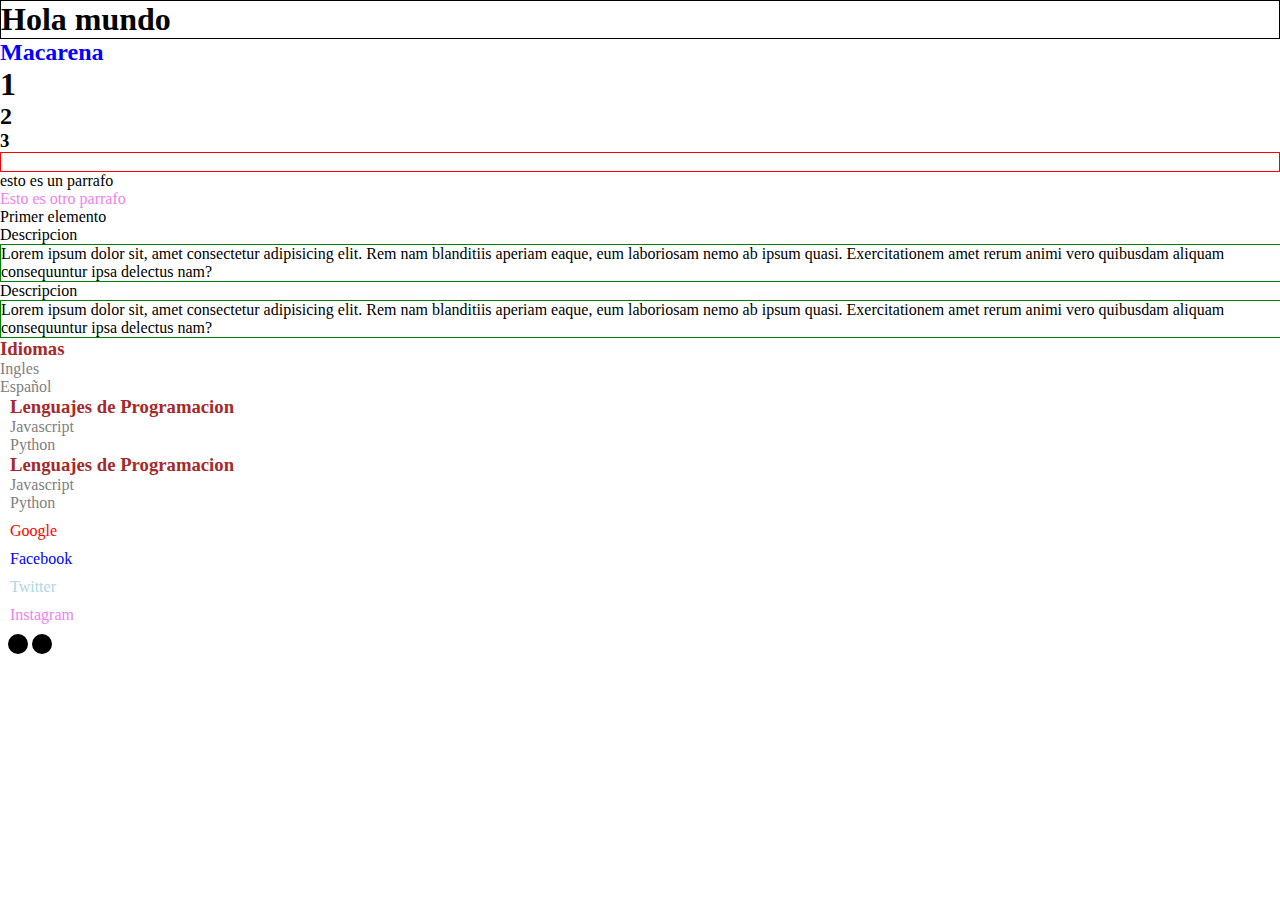
==== index.html @ 49c4cab7 "Selectores CSS" ====
<!DOCTYPE html>
<html lang="en">

<head>
    <meta charset="UTF-8">
    <meta http-equiv="X-UA-Compatible" content="IE=edge">
    <meta name="viewport" content="width=device-width, initial-scale=1.0">
    <title>Document</title>
    <link rel="stylesheet" href="style.css">
</head>

<body>
    <h1 id="valor-id">Hola mundo</h1>
    <h2 class="class-name">Macarena</h2>
    <div class="container">
        <h1>1</h1>
        <h2>2</h2>
        <h3>3</h3>
    </div>

    <div id="header">
        <header>

        </header>
        <div class="logo">
            <img src="" alt="">
        </div>
        <div class="container">
            <p>esto es un parrafo</p>
        </div>
        <footer>

        </footer>
        <p>Esto es otro parrafo</p>

    </div>


    <div class="container">
        <div>Primer elemento</div>
        <span>Descripcion</span>
        <p>Lorem ipsum dolor sit, amet consectetur adipisicing elit. Rem nam blanditiis aperiam eaque, eum laboriosam
            nemo ab ipsum quasi. Exercitationem amet rerum animi vero quibusdam aliquam consequuntur ipsa delectus nam?
        </p>
        <span>Descripcion</span>
        <p>Lorem ipsum dolor sit, amet consectetur adipisicing elit. Rem nam blanditiis aperiam eaque, eum laboriosam
            nemo ab ipsum quasi. Exercitationem amet rerum animi vero quibusdam aliquam consequuntur ipsa delectus nam?
        </p>
    </div>

    <ul>
        <h3>Idiomas</h3>
        <li>Ingles</li>
        <li>Español</li>
        <ul>
            <h3>Lenguajes de Programacion</h3>
            <li>Javascript</li>
            <li>Python</li>
        </ul>
        <ul>
            <h3>Lenguajes de Programacion</h3>
            <li>Javascript</li>
            <li>Python</li>
        </ul>
    </ul>
    <a href="https://google.com" class="google">Google</a>
    <a href="http://facebook.com" class="facebook">Facebook</a>
    <a href="" class="twitter">Twitter</a>
    <a href="" class="instagram">Instagram</a>

    <img src="1.jpg" alt="">
    <img src="2.gif" alt="">
    <img src="3.png" alt="">
    <img src="4.png" alt="">
</body>

</html>
---- style.css ----
/* Selector Universal */

* {
    border: 0;
    margin: 0;
    padding: 0;
}

/* Selector de ID */

#valor-id {
    border: 1px solid black;
}

/* Selector de Clase */

.class-name {
    color: blue;
}

/* Selector Descendiente */
.container * {
    width: 100%;
}

#header .logo {
    color: red;
}

/* Selector de Etiqueta o Elemento */
img {
    border-radius: 10px;
}

#header .logo img {
    border-radius: 100%;
}

header {

}

footer {

}

h1 {

}

/* Selector Adyacente */
header + div {
    border: 1px solid red;
}


/* Selector Hijo */
#header > p {
    color: violet;
}

/* Selector Hermano */

.container div ~ p {
    border: 1px solid green;
}

h3 ~ li {
    color: gray;
}

h3 ~ ul {
    margin: 0 10px;
}

ul h3 {
    color: brown;
}

/* Selector de Atributo */

a[href]{
    display: block;
    text-decoration: none;
    text-transform: capitalize;
    color: cadetblue;
    margin: 10px 10px;
}

a[class] { /* que este definido el atributo */
    color: red;
}

a[class=google]{ /* que tenga el valor */
    color: red;
}

a[class=facebook]{
    color: blue;
}

a[class=twitter]{
    color: lightblue;
}


a[class=instagram]{
    color: violet;
}

a[class~=google]{ /* que contenga el valor */
    color: red;
}

a[href^=https]{ /* que comience con el valor */
    color: red;
}

img[src$=".png"]{ /* que comience con el valor */
    border: 10px solid black;
}
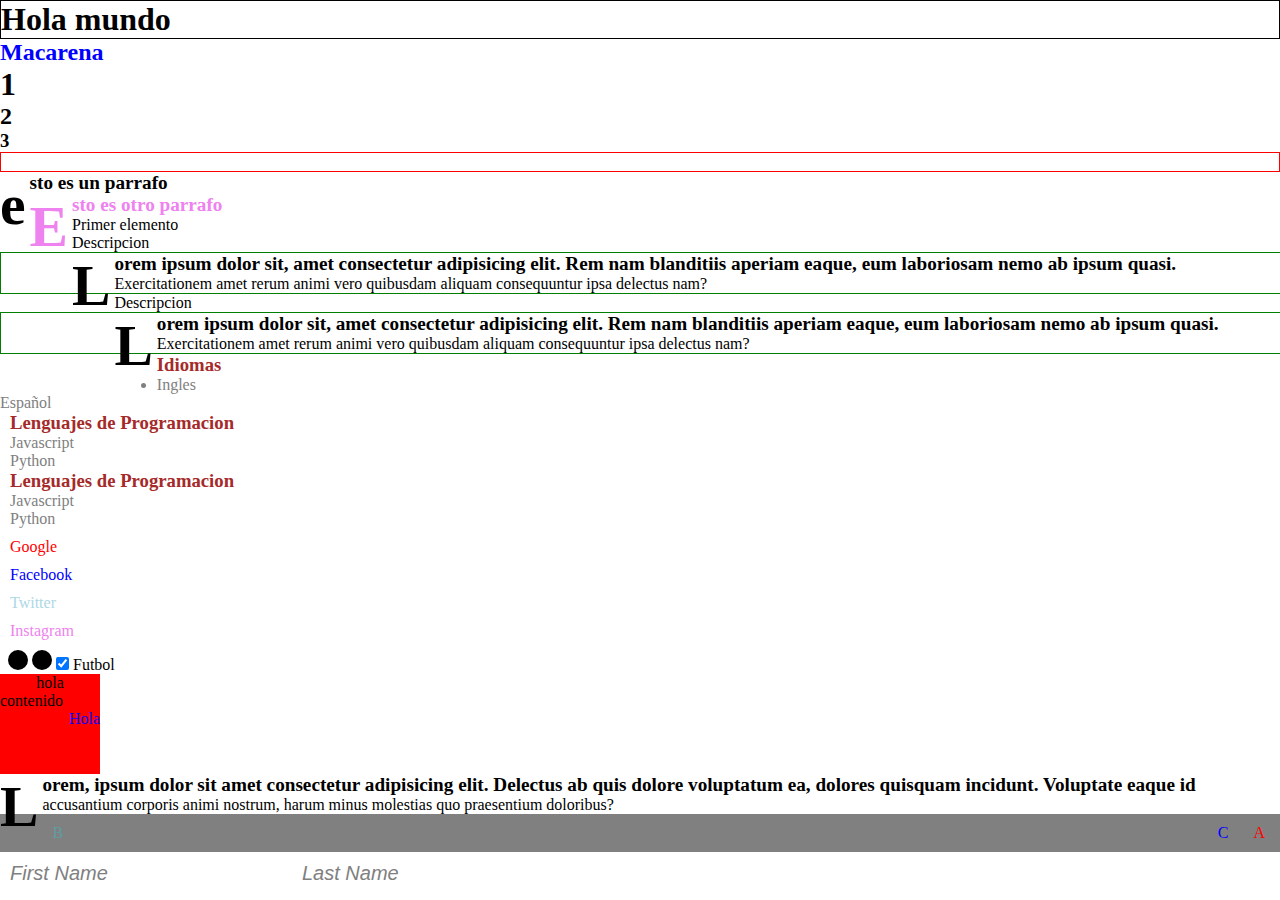
==== commit 99737d21: "Update Selectores Css" ====
--- a/index.html
+++ b/index.html
@@ -72,6 +72,26 @@
     <img src="2.gif" alt="">
     <img src="3.png" alt="">
     <img src="4.png" alt="">
+
+    <input type="checkbox" checked> Futbol
+
+
+    <div class="box">
+        contenido
+    </div>
+
+    <p>
+        Lorem, ipsum dolor sit amet consectetur adipisicing elit. Delectus ab quis dolore voluptatum ea, dolores quisquam incidunt. Voluptate eaque id accusantium corporis animi nostrum, harum minus molestias quo praesentium doloribus?
+    </p>
+
+    <div class="links">
+        <a href="">A</a>
+        <a href="">B</a>
+        <a href="">C</a>
+    </div>
+
+    <input type="text" placeholder="First Name">
+    <input type="text" placeholder="Last Name">
 </body>
 
 </html>
--- a/style.css
+++ b/style.css
@@ -108,6 +108,10 @@
     color: violet;
 }
 
+a[class*=oog]{ /* que contenga parte del valor */
+    color: red;
+}
+
 a[class~=google]{ /* que contenga el valor */
     color: red;
 }
@@ -120,3 +124,78 @@
     border: 10px solid black;
 }
 
+a:hover {
+    color: gray;
+}
+
+input[type=checkbox]:checked {
+    border: 1px solid black;
+}
+
+.box {
+    width: 100px;
+    height: 100px;
+    background-color: red;
+}
+
+.box::after {
+    content: "Hola";
+    color: blue;
+    display: block;
+    position: relative;
+    text-align: right;
+    width: 100%;
+    height: 100%;
+}
+
+.box::before {
+    content: "hola";
+    display: block;
+    text-align: center;
+}
+
+p::first-letter {
+    float: left;
+    font-size: 3em;
+    font-weight: bold;
+    font-family: cursive;
+    padding-right: 4px;
+}
+
+p::first-line {
+    font-weight: bold;
+    font-size: 1.2em;
+}
+
+.links {
+    background-color: grey;
+}
+
+.links a {
+    display: inline-block;
+}
+
+.links a:last-child {
+    color: blue;
+    float: right;
+    padding-right: 5px;
+}
+
+.links a:nth-child(1) {
+    color: red;
+    float: right;
+    padding-right: 5px;
+}
+
+input {
+    padding: 10px;
+    outline: none;
+    font-style: italic;
+    font-size: 20px;
+}
+
+input::placeholder {
+    color: grey;
+    font-style: italic;
+    font-size: 20px;
+}
